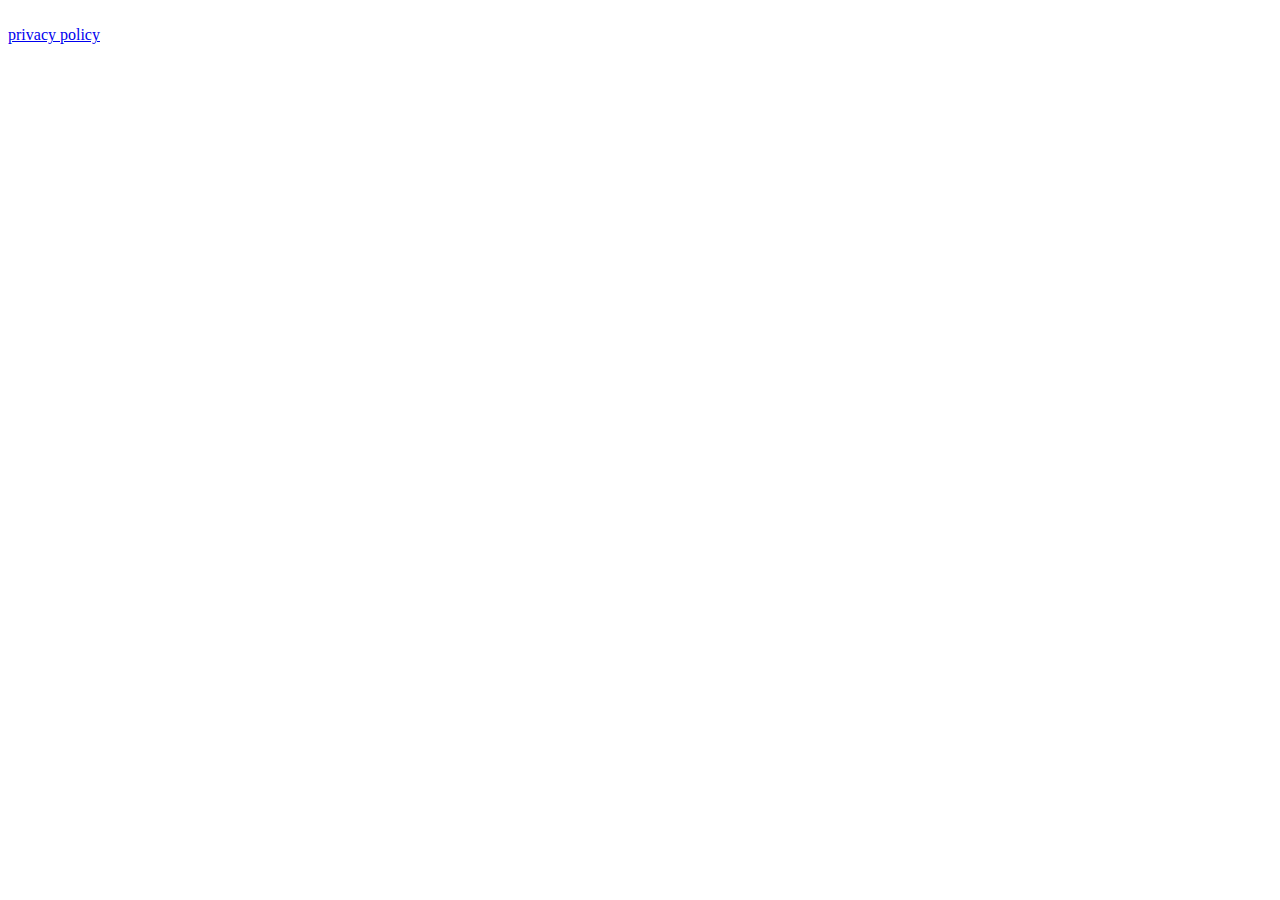
==== index.html @ fb2ee6b1 "aa" ====
<!DOCTYPE html>
<html>
<head>
<title></title>

</head>
<body>
  <div id="fb-root"></div>
  <script>
  window.fbAsyncInit = function() {
    FB.init({
      appId      : '243148309848005',
      xfbml      : true,
      version    : 'v3.1'
    });
    FB.AppEvents.logPageView();
  };

  (function(d, s, id){
     var js, fjs = d.getElementsByTagName(s)[0];
     if (d.getElementById(id)) {return;}
     js = d.createElement(s); js.id = id;
     js.src = 'https://connect.facebook.net/he_IL/sdk.js#xfbml=1&version=v3.1&appId=243148309848005&autoLogAppEvents=1';
     fjs.parentNode.insertBefore(js, fjs);
   }(document, 'script', 'facebook-jssdk'));

   FB.getLoginStatus(function(response) {
    statusChangeCallback(response);
});


</script>
<div class="fb-login-button" data-max-rows="1" data-size="large" data-button-type="login_with" data-show-faces="false" data-auto-logout-link="true" data-use-continue-as="false"></div> <br>
<div
  class="fb-like"
  data-share="true"
  data-width="450"
  data-show-faces="true">
</div>
 <li> <a href="privacy policy.html"> privacy policy </a></li>

</body>
</html>
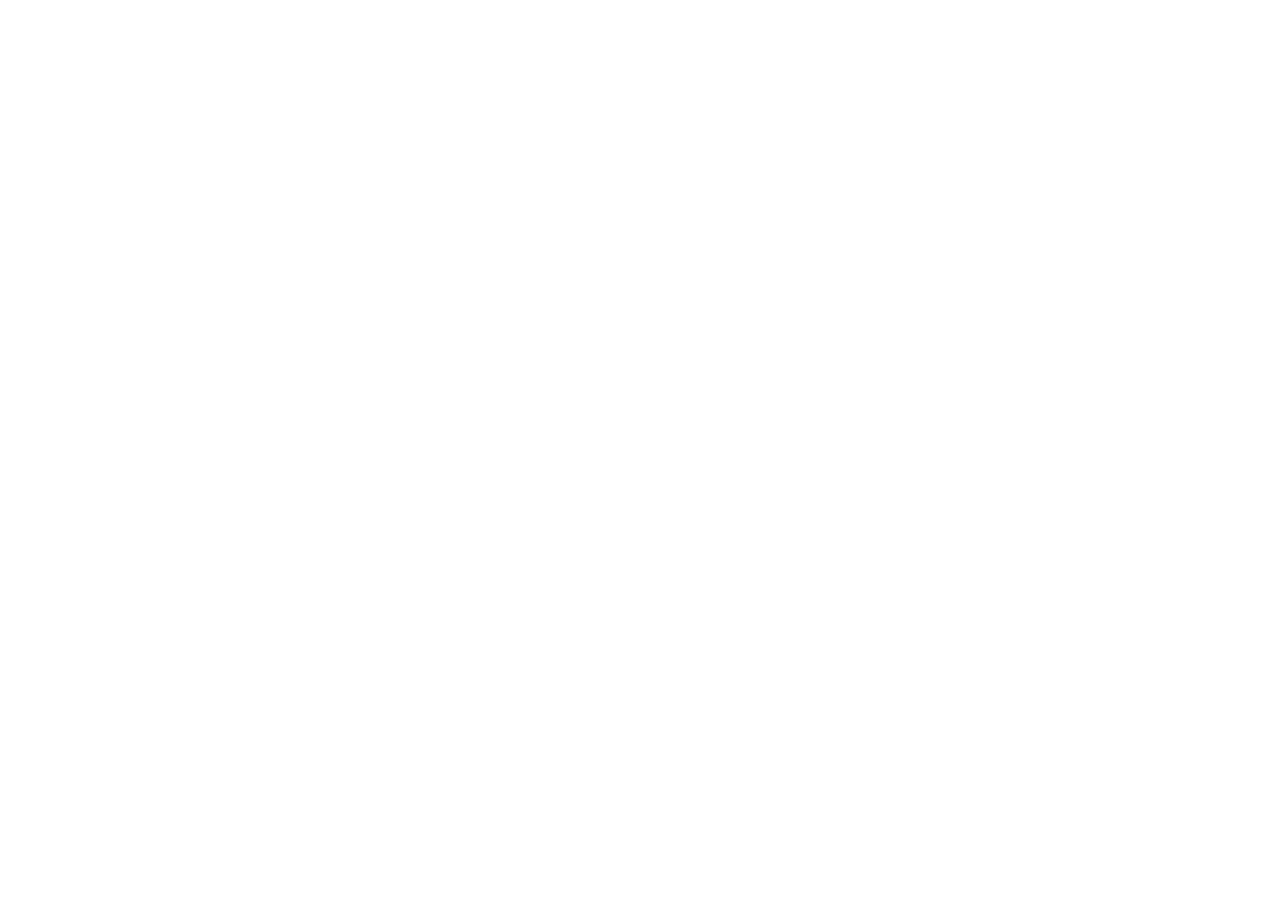
==== commit 24246ca1: "sdad" ====
--- a/index.html
+++ b/index.html
@@ -1,43 +1,43 @@
 <!DOCTYPE html>
 <html>
 <head>
-<title></title>
-
+  <meta charset="utf-8">
+  <title>1</title>
 </head>
 <body>
-  <div id="fb-root"></div>
   <script>
-  window.fbAsyncInit = function() {
-    FB.init({
-      appId      : '243148309848005',
-      xfbml      : true,
-      version    : 'v3.1'
-    });
-    FB.AppEvents.logPageView();
-  };
+    window.fbAsyncInit = function() {
+      FB.init({
+        appId      : '243148309848005',
+        cookie     : true,
+        xfbml      : true,
+        version    : 'v3.1'
+      });
+        
+      
+    FB.getLoginStatus(function(response) {
+        statusChangeCallback(response);
+    });   
+        
+    };
 
-  (function(d, s, id){
-     var js, fjs = d.getElementsByTagName(s)[0];
-     if (d.getElementById(id)) {return;}
-     js = d.createElement(s); js.id = id;
-     js.src = 'https://connect.facebook.net/he_IL/sdk.js#xfbml=1&version=v3.1&appId=243148309848005&autoLogAppEvents=1';
-     fjs.parentNode.insertBefore(js, fjs);
-   }(document, 'script', 'facebook-jssdk'));
+    (function(d, s, id){
+       var js, fjs = d.getElementsByTagName(s)[0];
+       if (d.getElementById(id)) {return;}
+       js = d.createElement(s); js.id = id;
+       js.src = "https://connect.facebook.net/en_US/sdk.js";
+       fjs.parentNode.insertBefore(js, fjs);
+     }(document, 'script', 'facebook-jssdk'));
 
-   FB.getLoginStatus(function(response) {
-    statusChangeCallback(response);
-});
+        function statusChangeCallback(response){
+          if (response.status === 'connected'){
+            window.location = "https://yardenkl58.github.io/paymentmeth.html";
+          } else {
+            console.log ("not vaild");
+          }
+        }
+  </script>
 
-
-</script>
-<div class="fb-login-button" data-max-rows="1" data-size="large" data-button-type="login_with" data-show-faces="false" data-auto-logout-link="true" data-use-continue-as="false"></div> <br>
-<div
-  class="fb-like"
-  data-share="true"
-  data-width="450"
-  data-show-faces="true">
-</div>
- <li> <a href="privacy policy.html"> privacy policy </a></li>
 
 </body>
 </html>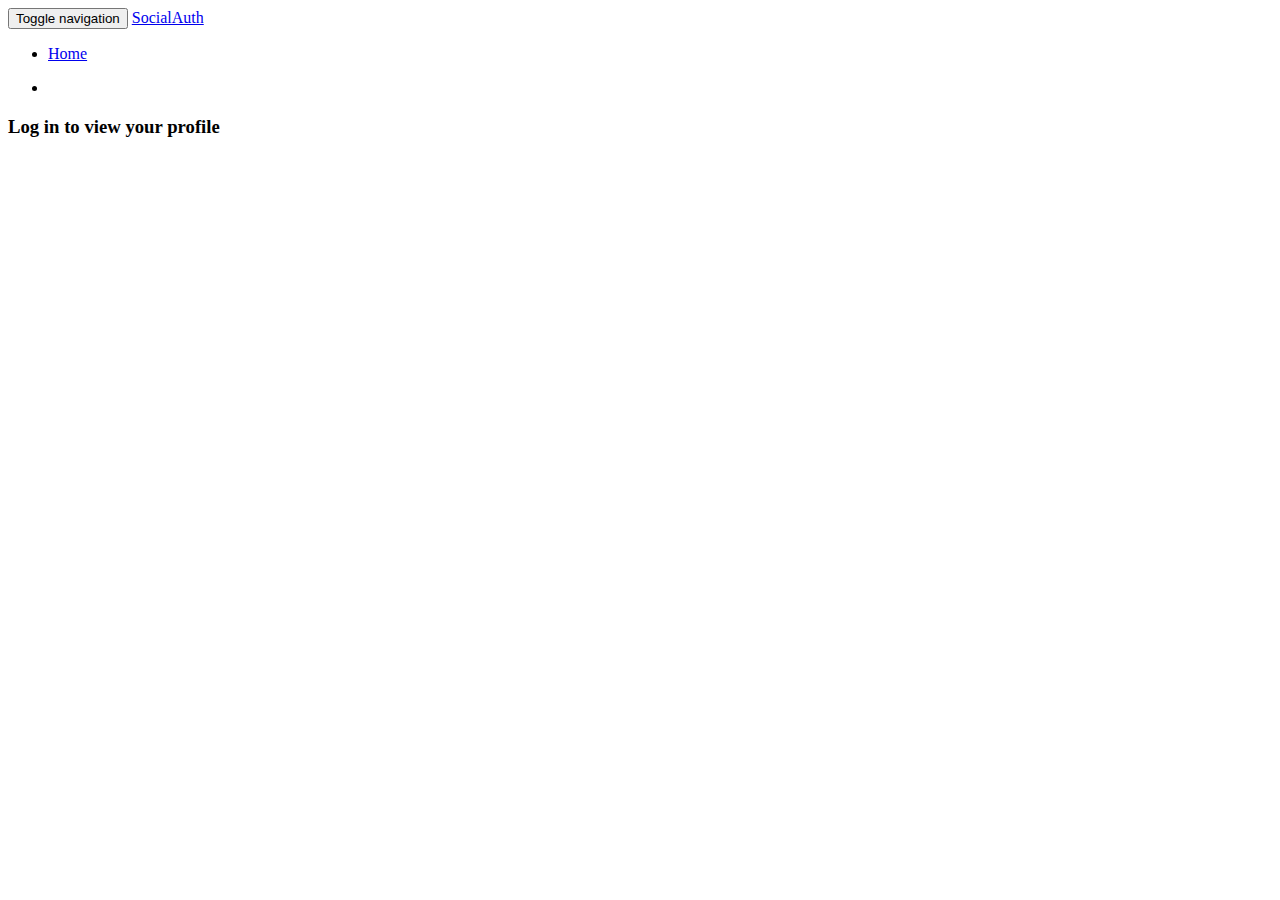
==== commit b201b38f: "sajdasnlk" ====
--- a/index.html
+++ b/index.html
@@ -1,43 +1,140 @@
 <!DOCTYPE html>
 <html>
-<head>
-  <meta charset="utf-8">
-  <title>1</title>
-</head>
-<body>
-  <script>
-    window.fbAsyncInit = function() {
-      FB.init({
-        appId      : '243148309848005',
-        cookie     : true,
-        xfbml      : true,
-        version    : 'v3.1'
-      });
-        
-      
-    FB.getLoginStatus(function(response) {
-        statusChangeCallback(response);
-    });   
-        
-    };
-
-    (function(d, s, id){
-       var js, fjs = d.getElementsByTagName(s)[0];
-       if (d.getElementById(id)) {return;}
-       js = d.createElement(s); js.id = id;
-       js.src = "https://connect.facebook.net/en_US/sdk.js";
-       fjs.parentNode.insertBefore(js, fjs);
-     }(document, 'script', 'facebook-jssdk'));
-
-        function statusChangeCallback(response){
-          if (response.status === 'connected'){
-            window.location = "https://yardenkl58.github.io/paymentmeth.html";
-          } else {
-            console.log ("not vaild");
+  <head>
+    <meta charset="utf-8">
+    <title>SocialAuth</title>
+    <link rel="stylesheet" href="http://bootswatch.com/darkly/bootstrap.min.css">
+    <style media="screen">
+      #fb-btn{margin-top:20px;}
+      #profile, #logout, #feed{display:none}
+    </style>
+  </head>
+  <body>
+    <script>
+      window.fbAsyncInit = function() {
+        FB.init({
+          appId      : 'YOURAPPID',
+          cookie     : true,
+          xfbml      : true,
+          version    : 'v2.8'
+        });
+        FB.getLoginStatus(function(response) {
+            statusChangeCallback(response);
+        });
+      };
+      (function(d, s, id){
+         var js, fjs = d.getElementsByTagName(s)[0];
+         if (d.getElementById(id)) {return;}
+         js = d.createElement(s); js.id = id;
+         js.src = "//connect.facebook.net/en_US/sdk.js";
+         fjs.parentNode.insertBefore(js, fjs);
+       }(document, 'script', 'facebook-jssdk'));
+       function statusChangeCallback(response){
+         if(response.status === 'connected'){
+           console.log('Logged in and authenticated');
+           setElements(true);
+           testAPI();
+         } else {
+           console.log('Not authenticated');
+           setElements(false);
+         }
+       }
+      function checkLoginState() {
+        FB.getLoginStatus(function(response) {
+          statusChangeCallback(response);
+        });
+      }
+      function testAPI(){
+        FB.api('/me?fields=name,email,birthday,location', function(response){
+          if(response && !response.error){
+            //console.log(response);
+            buildProfile(response);
+          }
+          FB.api('/me/feed', function(response){
+            if(response && !response.error){
+              buildFeed(response);
+            }
+          });
+        })
+      }
+      function buildProfile(user){
+        let profile = `
+          <h3>${user.name}</h3>
+          <ul class="list-group">
+            <li class="list-group-item">User ID: ${user.id}</li>
+            <li class="list-group-item">Email: ${user.email}</li>
+            <li class="list-group-item">Birthday: ${user.birthday}</li>
+            <li class="list-group-item">User ID: ${user.location.name}</li>
+          </ul>
+        `;
+        document.getElementById('profile').innerHTML = profile;
+      }
+      function buildFeed(feed){
+        let output = '<h3>Latest Posts</h3>';
+        for(let i in feed.data){
+          if(feed.data[i].message){
+            output += `
+              <div class="well">
+                ${feed.data[i].message} <span>${feed.data[i].created_time}</span>
+              </div>
+            `;
           }
         }
-  </script>
+        document.getElementById('feed').innerHTML = output;
+      }
+      function setElements(isLoggedIn){
+        if(isLoggedIn){
+          document.getElementById('logout').style.display = 'block';
+          document.getElementById('profile').style.display = 'block';
+          document.getElementById('feed').style.display = 'block';
+          document.getElementById('fb-btn').style.display = 'none';
+          document.getElementById('heading').style.display = 'none';
+        } else {
+          document.getElementById('logout').style.display = 'none';
+          document.getElementById('profile').style.display = 'none';
+          document.getElementById('feed').style.display = 'none';
+          document.getElementById('fb-btn').style.display = 'block';
+          document.getElementById('heading').style.display = 'block';
+        }
+      }
+      function logout(){
+        FB.logout(function(response){
+          setElements(false);
+        });
+      }
+    </script>
 
+    <nav class="navbar navbar-default">
+      <div class="container">
+        <div class="navbar-header">
+          <button type="button" class="navbar-toggle collapsed" data-toggle="collapse" data-target="#navbar" aria-expanded="false" aria-controls="navbar">
+            <span class="sr-only">Toggle navigation</span>
+            <span class="icon-bar"></span>
+            <span class="icon-bar"></span>
+            <span class="icon-bar"></span>
+          </button>
+          <a class="navbar-brand" href="#">SocialAuth</a>
+        </div>
+        <div id="navbar" class="collapse navbar-collapse">
+          <ul class="nav navbar-nav">
+            <li><a href="index.html">Home</a></li>
+          </ul>
+          <ul class="nav navbar-nav navbar-right">
+            <li><a id="logout" href="#" onclick="logout()">Logout</a></li>
+            <fb:login-button
+              id="fb-btn"
+              scope="public_profile,email,user_birthday,user_location,user_posts"
+              onlogin="checkLoginState();">
+            </fb:login-button>
+          </ul>
+        </div><!--/.nav-collapse -->
+      </div>
+    </nav>
 
-</body>
-</html>+    <div class="container">
+      <h3 id="heading">Log in to view your profile</h3>
+      <div id="profile"></div>
+      <div id="feed"></div>
+    </div>
+  </body>
+</html>
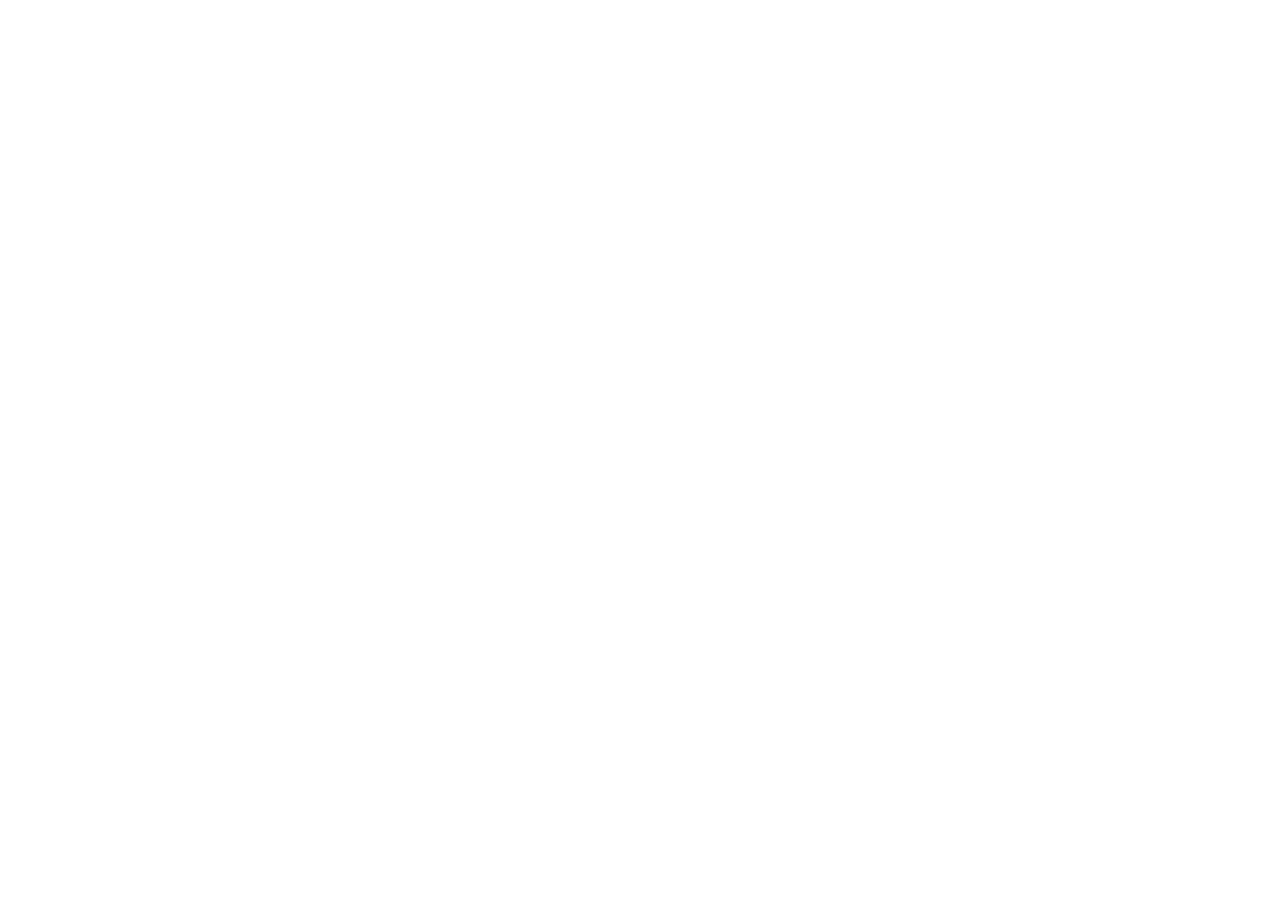
==== commit 9b6ea7b7: "safa" ====
--- a/index.html
+++ b/index.html
@@ -1,140 +1,10 @@
 <!DOCTYPE html>
 <html>
-  <head>
-    <meta charset="utf-8">
-    <title>SocialAuth</title>
-    <link rel="stylesheet" href="http://bootswatch.com/darkly/bootstrap.min.css">
-    <style media="screen">
-      #fb-btn{margin-top:20px;}
-      #profile, #logout, #feed{display:none}
-    </style>
-  </head>
-  <body>
-    <script>
-      window.fbAsyncInit = function() {
-        FB.init({
-          appId      : 'YOURAPPID',
-          cookie     : true,
-          xfbml      : true,
-          version    : 'v2.8'
-        });
-        FB.getLoginStatus(function(response) {
-            statusChangeCallback(response);
-        });
-      };
-      (function(d, s, id){
-         var js, fjs = d.getElementsByTagName(s)[0];
-         if (d.getElementById(id)) {return;}
-         js = d.createElement(s); js.id = id;
-         js.src = "//connect.facebook.net/en_US/sdk.js";
-         fjs.parentNode.insertBefore(js, fjs);
-       }(document, 'script', 'facebook-jssdk'));
-       function statusChangeCallback(response){
-         if(response.status === 'connected'){
-           console.log('Logged in and authenticated');
-           setElements(true);
-           testAPI();
-         } else {
-           console.log('Not authenticated');
-           setElements(false);
-         }
-       }
-      function checkLoginState() {
-        FB.getLoginStatus(function(response) {
-          statusChangeCallback(response);
-        });
-      }
-      function testAPI(){
-        FB.api('/me?fields=name,email,birthday,location', function(response){
-          if(response && !response.error){
-            //console.log(response);
-            buildProfile(response);
-          }
-          FB.api('/me/feed', function(response){
-            if(response && !response.error){
-              buildFeed(response);
-            }
-          });
-        })
-      }
-      function buildProfile(user){
-        let profile = `
-          <h3>${user.name}</h3>
-          <ul class="list-group">
-            <li class="list-group-item">User ID: ${user.id}</li>
-            <li class="list-group-item">Email: ${user.email}</li>
-            <li class="list-group-item">Birthday: ${user.birthday}</li>
-            <li class="list-group-item">User ID: ${user.location.name}</li>
-          </ul>
-        `;
-        document.getElementById('profile').innerHTML = profile;
-      }
-      function buildFeed(feed){
-        let output = '<h3>Latest Posts</h3>';
-        for(let i in feed.data){
-          if(feed.data[i].message){
-            output += `
-              <div class="well">
-                ${feed.data[i].message} <span>${feed.data[i].created_time}</span>
-              </div>
-            `;
-          }
-        }
-        document.getElementById('feed').innerHTML = output;
-      }
-      function setElements(isLoggedIn){
-        if(isLoggedIn){
-          document.getElementById('logout').style.display = 'block';
-          document.getElementById('profile').style.display = 'block';
-          document.getElementById('feed').style.display = 'block';
-          document.getElementById('fb-btn').style.display = 'none';
-          document.getElementById('heading').style.display = 'none';
-        } else {
-          document.getElementById('logout').style.display = 'none';
-          document.getElementById('profile').style.display = 'none';
-          document.getElementById('feed').style.display = 'none';
-          document.getElementById('fb-btn').style.display = 'block';
-          document.getElementById('heading').style.display = 'block';
-        }
-      }
-      function logout(){
-        FB.logout(function(response){
-          setElements(false);
-        });
-      }
-    </script>
+<head>
+	<title> ACR POKER </title>
+</head>
+<body>
+	<script type="text/javascript" src="https://js.secure.acraffiliates.com/javascript.php?prefix=pcsGZ34lYz2t3MpizEWS4mNd7ZgqdRLk&amp;media=101242&amp;campaign=1"></script>
 
-    <nav class="navbar navbar-default">
-      <div class="container">
-        <div class="navbar-header">
-          <button type="button" class="navbar-toggle collapsed" data-toggle="collapse" data-target="#navbar" aria-expanded="false" aria-controls="navbar">
-            <span class="sr-only">Toggle navigation</span>
-            <span class="icon-bar"></span>
-            <span class="icon-bar"></span>
-            <span class="icon-bar"></span>
-          </button>
-          <a class="navbar-brand" href="#">SocialAuth</a>
-        </div>
-        <div id="navbar" class="collapse navbar-collapse">
-          <ul class="nav navbar-nav">
-            <li><a href="index.html">Home</a></li>
-          </ul>
-          <ul class="nav navbar-nav navbar-right">
-            <li><a id="logout" href="#" onclick="logout()">Logout</a></li>
-            <fb:login-button
-              id="fb-btn"
-              scope="public_profile,email,user_birthday,user_location,user_posts"
-              onlogin="checkLoginState();">
-            </fb:login-button>
-          </ul>
-        </div><!--/.nav-collapse -->
-      </div>
-    </nav>
-
-    <div class="container">
-      <h3 id="heading">Log in to view your profile</h3>
-      <div id="profile"></div>
-      <div id="feed"></div>
-    </div>
-  </body>
-</html>
+</body>
+</html>